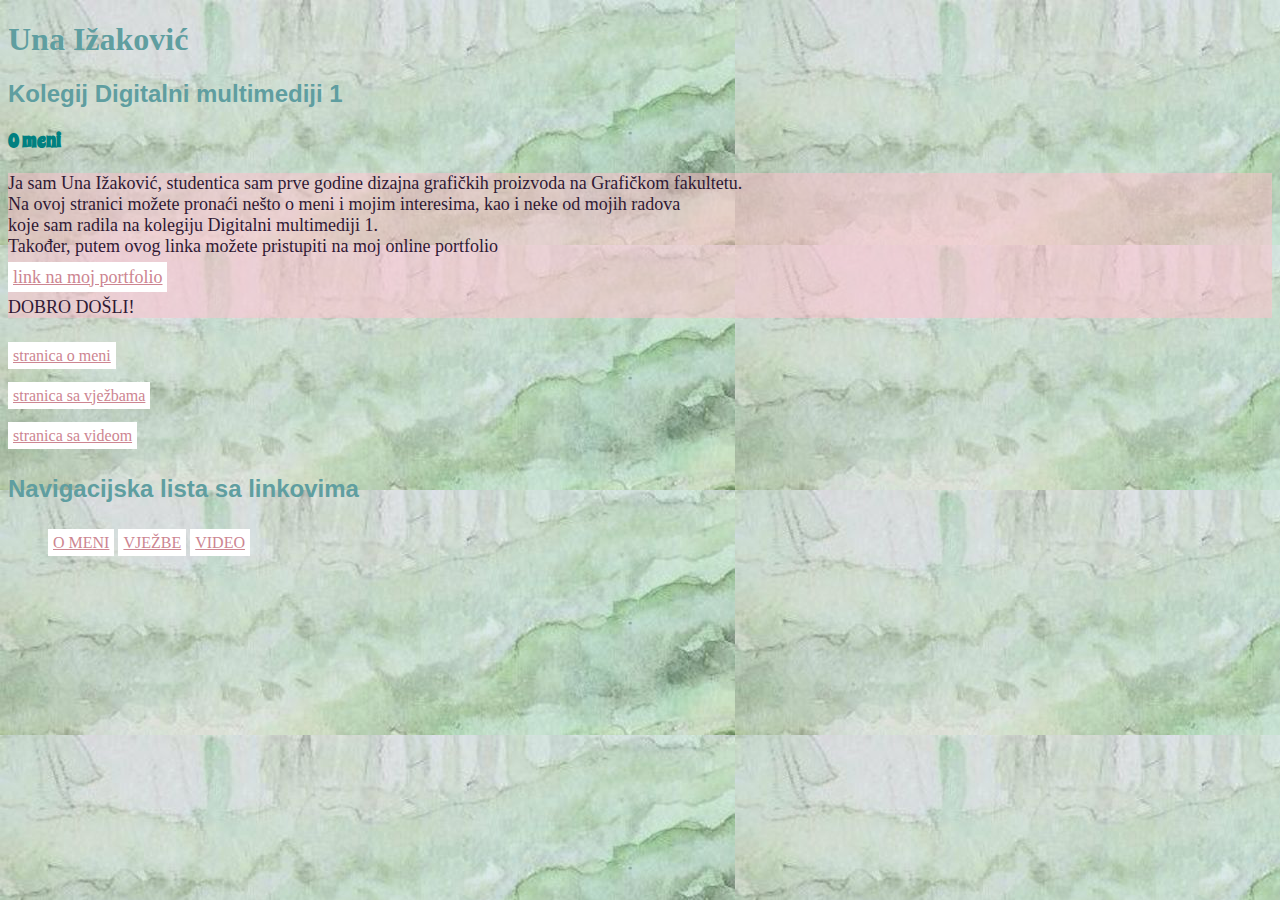
==== index.html @ b47b1dd6 "Add files via upload" ====
<!DOCTYPE HTML>
<html>
<head>
    <title>Una Ižaković</title>
	    <link rel="stylesheet" href="stil-projektni.css"/>
</head>
<body class="pozadina">
    <h1 style="font-family:'unaizakovic'">Una Ižaković</h1>
	<h2>Kolegij Digitalni multimediji 1</h2>
	<h3 class="naslov">O meni</h3>
	<p class="paragraf_2 ">Ja sam Una Ižaković, studentica sam prve godine dizajna grafičkih proizvoda na Grafičkom fakultetu.<br/>
	                       Na ovoj stranici možete pronaći nešto o meni i mojim interesima, kao i neke od mojih radova<br/>
                           koje sam radila na kolegiju Digitalni multimediji 1.<br/>
						   Također, putem ovog linka možete pristupiti na moj online portfolio<br/>
						   <a href="https://fiume.info/una/"> link na moj portfolio</a><br/>
						   DOBRO DOŠLI!				   
	</p>
	<a href="o_meni.html"> stranica o meni </a><br/>
	<a href="vjezbe.html"> stranica sa vježbama </a><br/>
	<a href="video.html"> stranica sa videom </a>
	<h2>Navigacijska lista sa linkovima</h2>
	<nav> 
	    <ul>
		   <li><a href="o_meni.html">o meni</a></li>
		   <li><a href="vjezbe.html">vježbe</a></li>
		   <li><a href="video.html">video</a></li>
		</ul>
	</nav>
</body>
</html>
---- stil-projektni.css ----
@charset "utf-8"
p{
	color: green;
	font-family: Constania, "Lucida Bright", "DejaVu Serif", Georgia, "serif";
	font-size: 16px;
    line-height: 18px; 
    width: 600px;
    background-color: antiquewhite;
    padding: 20px;    	
}
.ime{
	font-size: 80px;
	line-height: 18px;
	width: 600px
    font-family: "unaizakovic";
    src:url("dokumenti/unaizakovic.ttf")	
}

.naslov{
	color:rgba(0, 128, 128, 1);
	font-family: "SpicyRice-Regular";
	src:url ("dokumenti/SpicyRice-Regular.ttf")
}

@font-face {
    font-family: 'SpicyRice-Regular';
    src: url('dokumenti/SpicyRice-Regular.ttf') format('truetype');
}

@font-face {
    font-family: 'AveriaSerifLibre-LightItalic';
    src: url('dokumenti/AveriaSerifLibre-LightItalic.ttf') format('truetype');
}

.naslov_2{
	color: rgba(72, 61, 139, 1);
	font-family: "SpicyRice-Regular";
	src:url ("dokumenti/SpicyRice-Regular.ttf")
}

.paragraf_2 {
	color:rgba(48, 25, 52, 1); background-color: rgba(255, 192, 203, 0.5);
    font-size: 18px;        
}

.paragraf_3 {
	color:rgba(75, 0, 130, 1); background-color: rgba(255, 192, 203, 0.5);
	font-size: 18px
}

.paragraf_4{
	color: rgba(0, 128, 128, 1);
	font-size: 18px
}
h1, h2 {
	font-family: Gotham, "Helvetica Neue", Helvetica, Arial, "sans-serif";
	color:cadetblue;
}

span{color: rgb(255, 0, 255);}
.pozadina{
	background-image: url("slike/preuzmi (10).jfif");
}

.drugapozadina{
	background-image: url("slike/preuzmi (9).jfif");
} 

.trecapozadina{
	background-image: url("slike/preuzmi (12).jfif");
}

a:link {
	color: rgba(205, 133, 145, 1);
	background-color: white;
    padding: 5px;
    line-height: 40px; 		
}

    li {
	display:inline;
	background-color: rgba(255, 192, 203, 1);
}
    li:active {background-color: rgb(255, 209, 220, 0.2);}
	    li a {
			color:white;
			text-transform: uppercase;
		}
    li a:link {text-decoration:none:}
	li a:hover {text-decoration:underline;}

a:hover {
	background-color: rgba(255, 182, 193, 0.2);
}
img {
	height: 200px; 
}
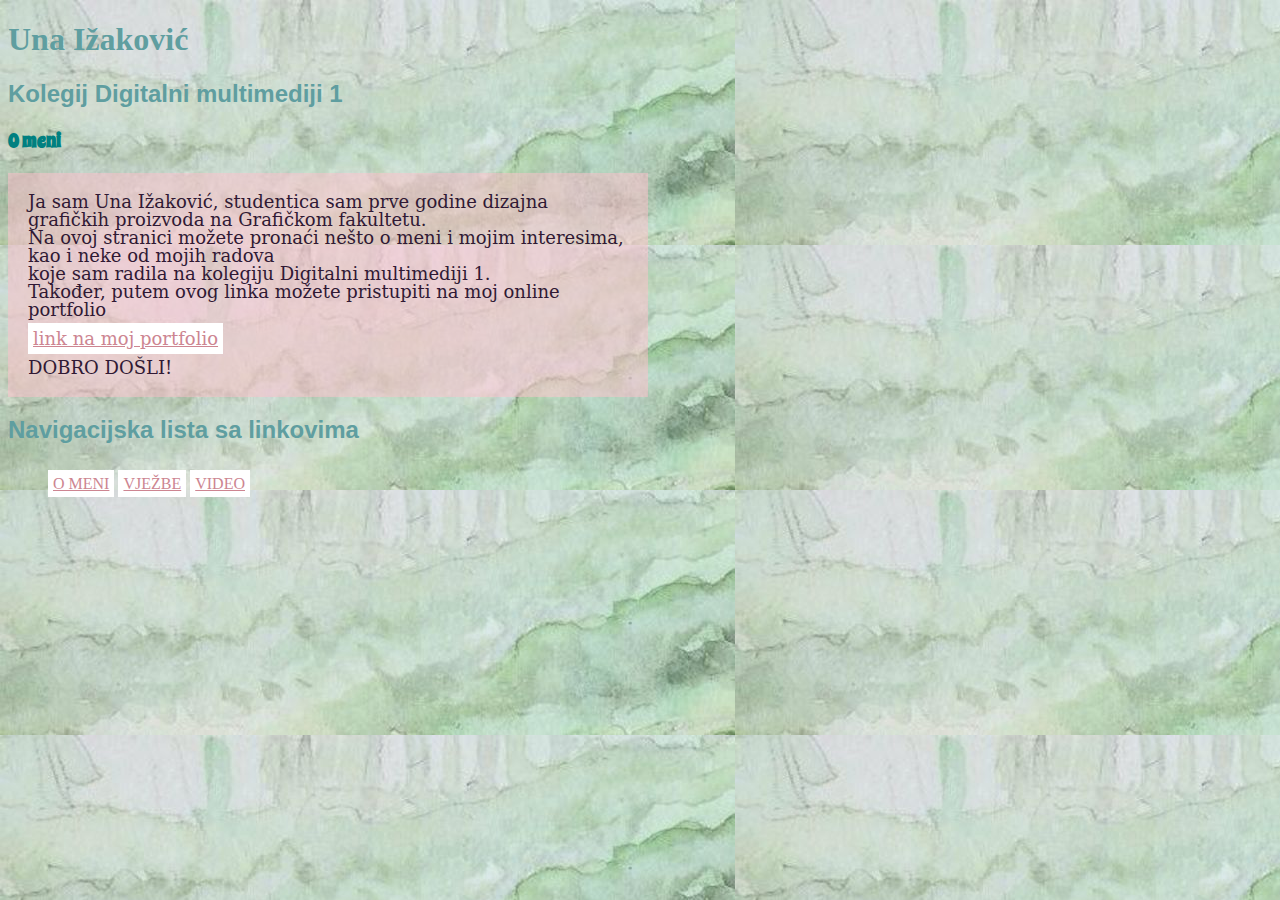
==== commit 699dedfa: "Add files via upload" ====
--- a/index.html
+++ b/index.html
@@ -15,9 +15,6 @@
 						   <a href="https://fiume.info/una/"> link na moj portfolio</a><br/>
 						   DOBRO DOŠLI!				   
 	</p>
-	<a href="o_meni.html"> stranica o meni </a><br/>
-	<a href="vjezbe.html"> stranica sa vježbama </a><br/>
-	<a href="video.html"> stranica sa videom </a>
 	<h2>Navigacijska lista sa linkovima</h2>
 	<nav> 
 	    <ul>
--- a/stil-projektni.css
+++ b/stil-projektni.css
@@ -1,4 +1,10 @@
 @charset "utf-8"
+
+@font-face {
+    font-family: 'unaizakovic';
+    src: url('dokumenti/unaizakovic.ttf') format('truetype');
+}
+
 p{
 	color: green;
 	font-family: Constania, "Lucida Bright", "DejaVu Serif", Georgia, "serif";
@@ -81,9 +87,9 @@
 	display:inline;
 	background-color: rgba(255, 192, 203, 1);
 }
-    li:active {background-color: rgb(255, 209, 220, 0.2);}
+    li:active {background-color: rgba(255, 209, 220, 0.2);}
 	    li a {
-			color:white;
+			color: rgba(72, 61, 139, 1);
 			text-transform: uppercase;
 		}
     li a:link {text-decoration:none:}
